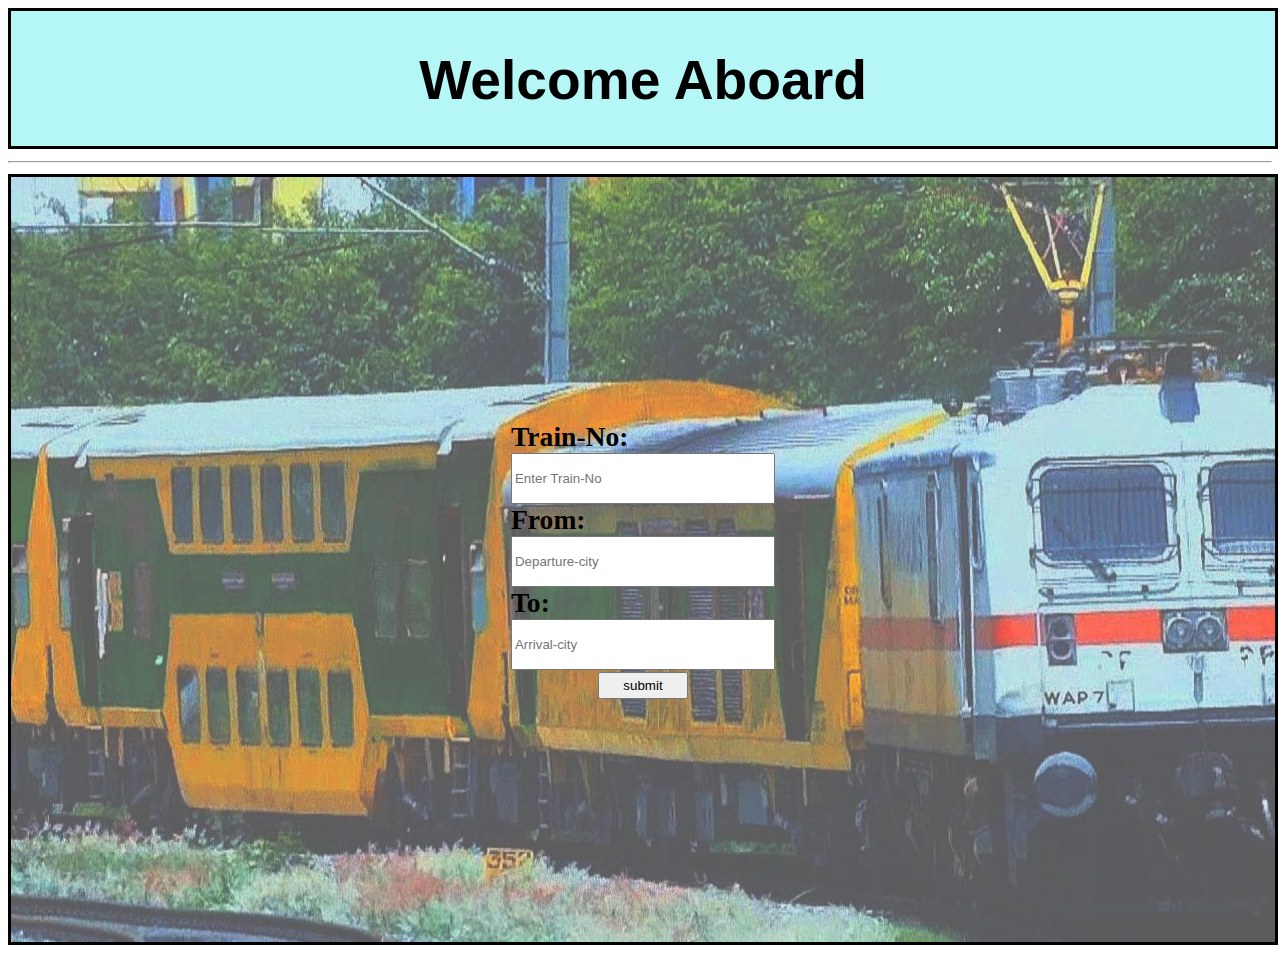
==== html/main.html @ 26efb698 "webd" ====
<!DOCTYPE html>
<html lang="en">
<head>
    <meta charset="UTF-8">
    <meta http-equiv="X-UA-Compatible" content="IE=edge">
    <meta name="viewport" content="width=device-width, initial-scale=1.0">
    <link rel="stylesheet" href="style2.css">
    <title>welcome</title>
</head>
<body>
    <div id="head">
        <center>
            <h1>Welcome Aboard</h1>
        </center>
       
    </div>
    <hr>
    <div id="body">
        <div id="container">
            <form action="" id="formid">
                <Label for="Train-No">Train-No:</Label><br>
                <input type="text" placeholder="Enter Train-No"><br>
                <Label for="Departure-city">From:</Label><br>
                <input type="text" placeholder="Departure-city"><br>
                <label for="Arrival-city">To:</label><br>
                <input type="text" placeholder="Arrival-city"><br>
                <center><button type="submit" value="submit">submit</button></center>
                
            </form>

        </div>


    </div>


</body>
</html>
---- html/style2.css ----
body{
   
    font-size: 23px;
}
#body{
    display: grid;
    background-image: url('wp5522042-indian-railway-wallpapers.jpg');
    background-position: center;
    place-items: center;
    font-family: 'Berlin sans fb';
    height: 85vh;
    width: 100%;
    border: 3px solid black;
}
#head{
    height: 15vh;
    width: 100%;
    font-size: 120%;
    font-family: Arial, Helvetica, sans-serif;
    border: 3px solid black;
    background-color: rgb(181, 246, 246);
}
hr{
    size: 5px;

}
#container{
    display: grid;
    place-items: center;
    height: 50%;
    width: 45%;
}
input[type="text"]{
    width: 20vw;
    height: 5vh;
}
label{
    font-size: 110%;
    font-weight: 100;
    font-size: larger;
    font-weight: 900;
}
button{
    height: 3vh;
    width: 7vw;
}
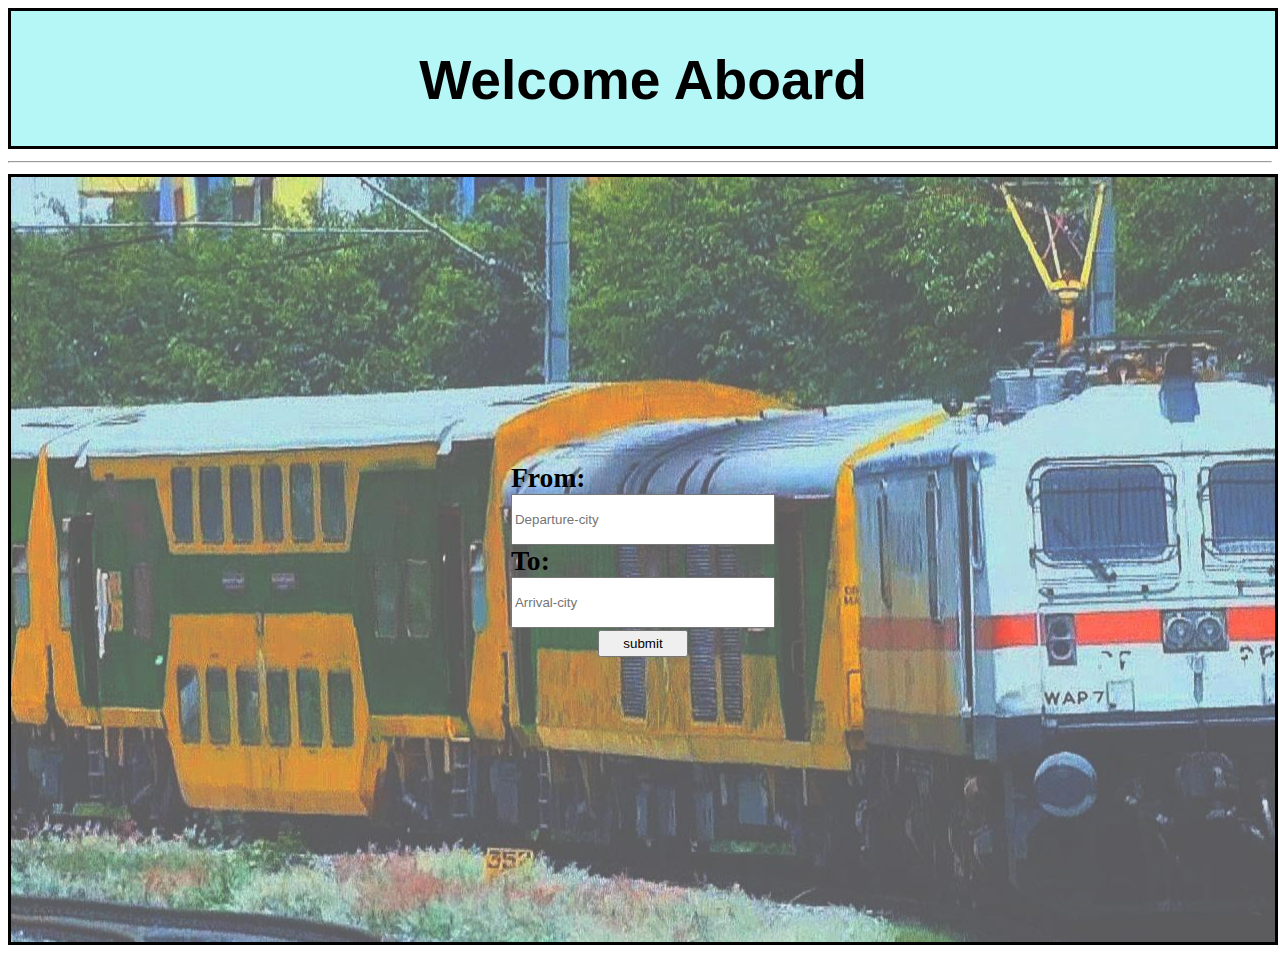
==== commit dda1687c: "removed Train-no label" ====
--- a/html/main.html
+++ b/html/main.html
@@ -18,8 +18,6 @@
     <div id="body">
         <div id="container">
             <form action="" id="formid">
-                <Label for="Train-No">Train-No:</Label><br>
-                <input type="text" placeholder="Enter Train-No"><br>
                 <Label for="Departure-city">From:</Label><br>
                 <input type="text" placeholder="Departure-city"><br>
                 <label for="Arrival-city">To:</label><br>
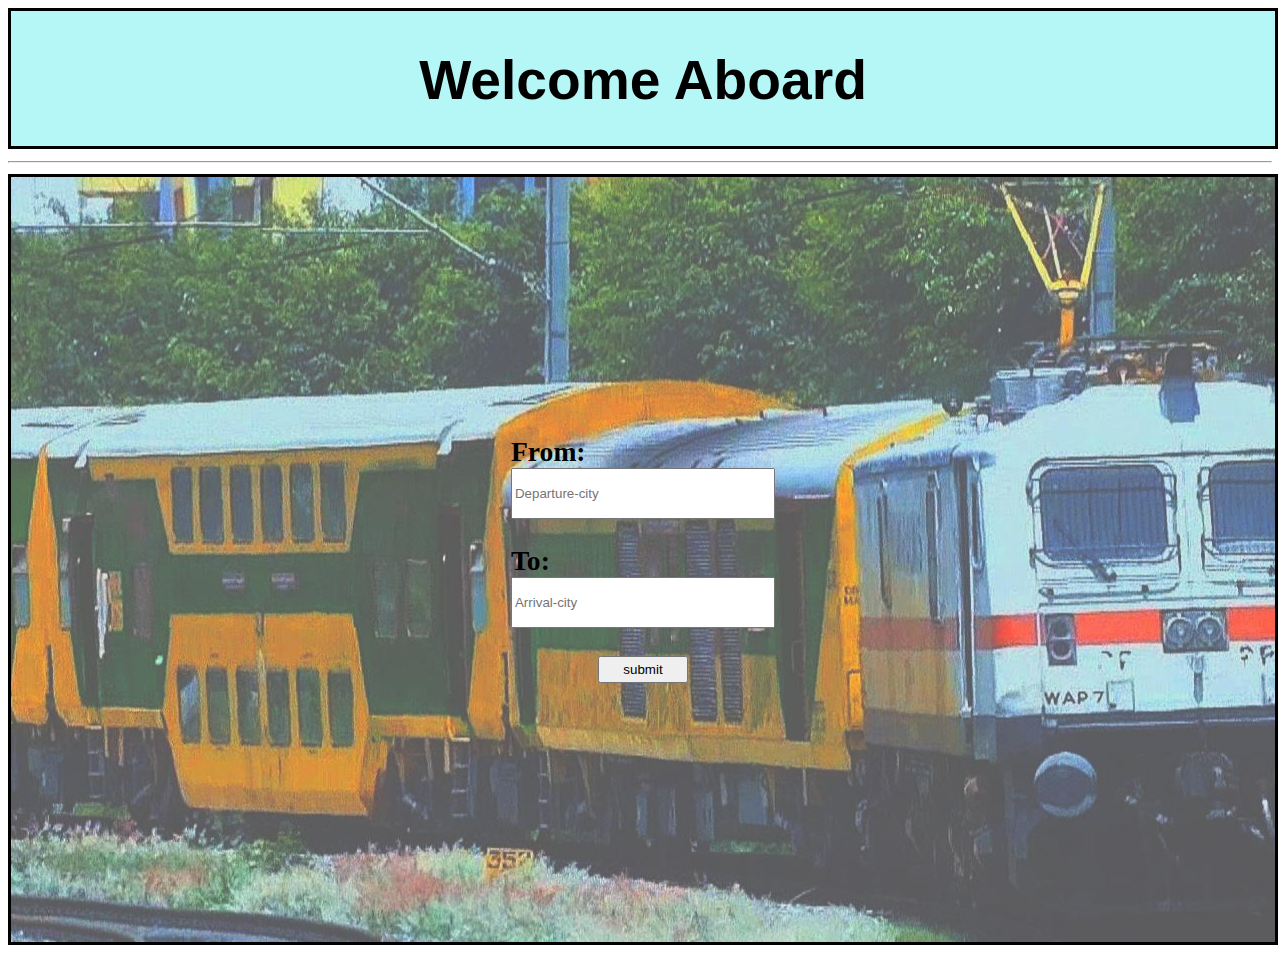
==== commit 3498bcb7: "added br tags" ====
--- a/html/main.html
+++ b/html/main.html
@@ -4,7 +4,7 @@
     <meta charset="UTF-8">
     <meta http-equiv="X-UA-Compatible" content="IE=edge">
     <meta name="viewport" content="width=device-width, initial-scale=1.0">
-    <link rel="stylesheet" href="style2.css">
+    <link rel="stylesheet" href="/CSS/style2.css">
     <title>welcome</title>
 </head>
 <body>
@@ -19,9 +19,9 @@
         <div id="container">
             <form action="" id="formid">
                 <Label for="Departure-city">From:</Label><br>
-                <input type="text" placeholder="Departure-city"><br>
+                <input type="text" placeholder="Departure-city"><br><br>
                 <label for="Arrival-city">To:</label><br>
-                <input type="text" placeholder="Arrival-city"><br>
+                <input type="text" placeholder="Arrival-city"><br><br>
                 <center><button type="submit" value="submit">submit</button></center>
                 
             </form>
--- a/CSS/style2.css
+++ b/CSS/style2.css
@@ -0,0 +1,46 @@
+body{
+   
+    font-size: 23px;
+}
+#body{
+    display: grid;
+    background-image: url('/Images/wp5522042-indian-railway-wallpapers.jpg');
+    background-position: center;
+    place-items: center;
+    font-family: 'Berlin sans fb';
+    height: 85vh;
+    width: 100%;
+    border: 3px solid black;
+}
+#head{
+    height: 15vh;
+    width: 100%;
+    font-size: 120%;
+    font-family: Arial, Helvetica, sans-serif;
+    border: 3px solid black;
+    background-color: rgb(181, 246, 246);
+}
+hr{
+    size: 5px;
+
+}
+#container{
+    display: grid;
+    place-items: center;
+    height: 50%;
+    width: 45%;
+}
+input[type="text"]{
+    width: 20vw;
+    height: 5vh;
+}
+label{
+    font-size: 110%;
+    font-weight: 100;
+    font-size: larger;
+    font-weight: 900;
+}
+button{
+    height: 3vh;
+    width: 7vw;
+}